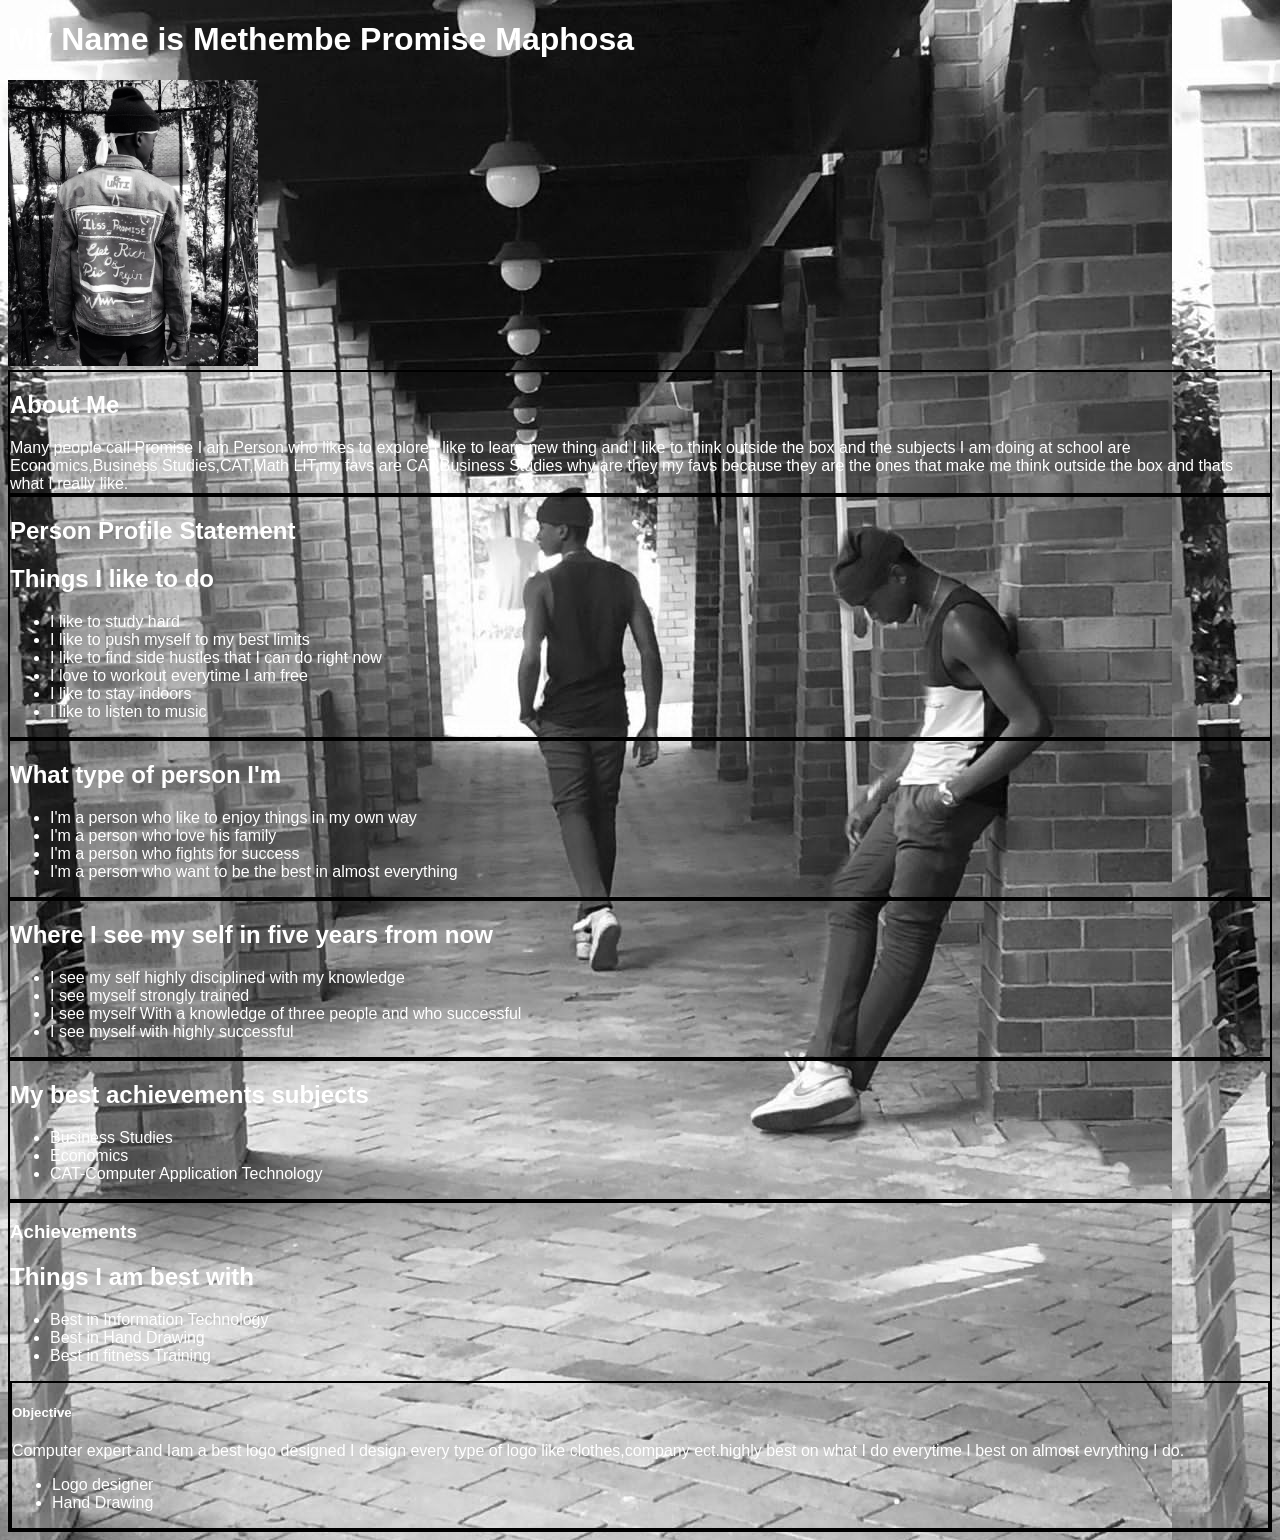
==== Methrembe Promise Maphosa.html @ 26ff62c9 "Add files via upload" ====
<!DOCTYPE html>
<html lang="en">

<head>
    <meta charset="UTF-8">
    <meta name="viewport" content="width=device-width, initial-scale=1.0">
    <title>My Website</title>
    <link rel="stylesheet" href="./styles.css">
</head>

<body>

    <header>
        <h1>My Name is Methembe Promise Maphosa</h1>
        <img src="IMG-20250308-WA0063.jpg" size="15" width="250">
    </header>

    <main>
        <section class="box">
            <h2>About Me</h2>
            <p1> Many people call Promise I am Person who likes to explore I like to learn new thing and I like
                to think outside the box and the subjects I am doing at school are Economics,Business Studies,CAT,Math
                LIT.my favs are CAT,Business Studies why are they my favs because they are the ones that make me think
                outside the box and thats what I really like.<p1>
        </section>

        <section id="projects" class="box">
            <h1>Person Profile Statement</h1>
            <h2>Things I like to do</h2>
            <ul>
                <li>I like to study hard</li>
                <li>I like to push myself to my best limits </li>
                <li>I like to find side hustles that I can do right now</li>
                <li>I love to workout everytime I am free</li>
                <li>I like to stay indoors</li>
                <li>I like to listen to music</li>
            </ul>
        </section>
       
        <section id="project"class="box">
            <h2>What type of person I'm</h2>
            <ul>
                <li>I'm a person who like to enjoy things in my own way</li>
                <li>I'm a person who love his family</li>
                <li>I'm a person who fights for success</li>
                <li>I'm a person who want to be the best in almost everything </li>
            </ul>
        </section>
        <section id="project"class="box">
            <h2>Where I see my self in five years from now</h2>
            <ul>
                <li>I see my self highly disciplined with my knowledge</li>
                <li>I see myself strongly trained </li>
                <li> I see myself With a knowledge of three people and who successful</li>
                <li>I see myself with highly successful</li>
            </ul>
           
        </section>
        <section id="project"class="box">
            <h2>My best  achievements subjects</h2>
                <ul>
                    <li>Business Studies</li>
                    <li>Economics</li>
                    <li>CAT-Computer Application Technology</li>
                </ul>
                </section>
                <section>
                    <section id="project"class="box">
                        <h1>Achievements</h1>
                        <h2>Things I am best with</h2>
                        <ul>
                            <li>Best in Information Technology</li>
                            <li>Best in Hand Drawing </li>
                            <li>Best in fitness Training</li>
                        </ul>
                        <section>
                            <section id="project"class="box">
                                <h1>Objective</h1>
                                <p1>Computer expert and Iam a best logo designed I design every type of logo like clothes,company ect.highly best on what I do everytime I best on almost evrything I do.</p1>
                                <ul>
                                    <li>Logo designer</li>
                                    <li>Hand Drawing</li>
                                </ul>
                            </section>
                        </section>
                    </section>
                </section>
            </ul>
        </section>
    </main>
</body>
---- styles.css ----
.box{
    border-style: double;
    border-color: black;
    border-width: 2px;
}


body{
    background-image: url("IMG-20250525-WA0005.jpg");
    color:white;
    font-family: Arial, Helvetica, sans-serif;
}
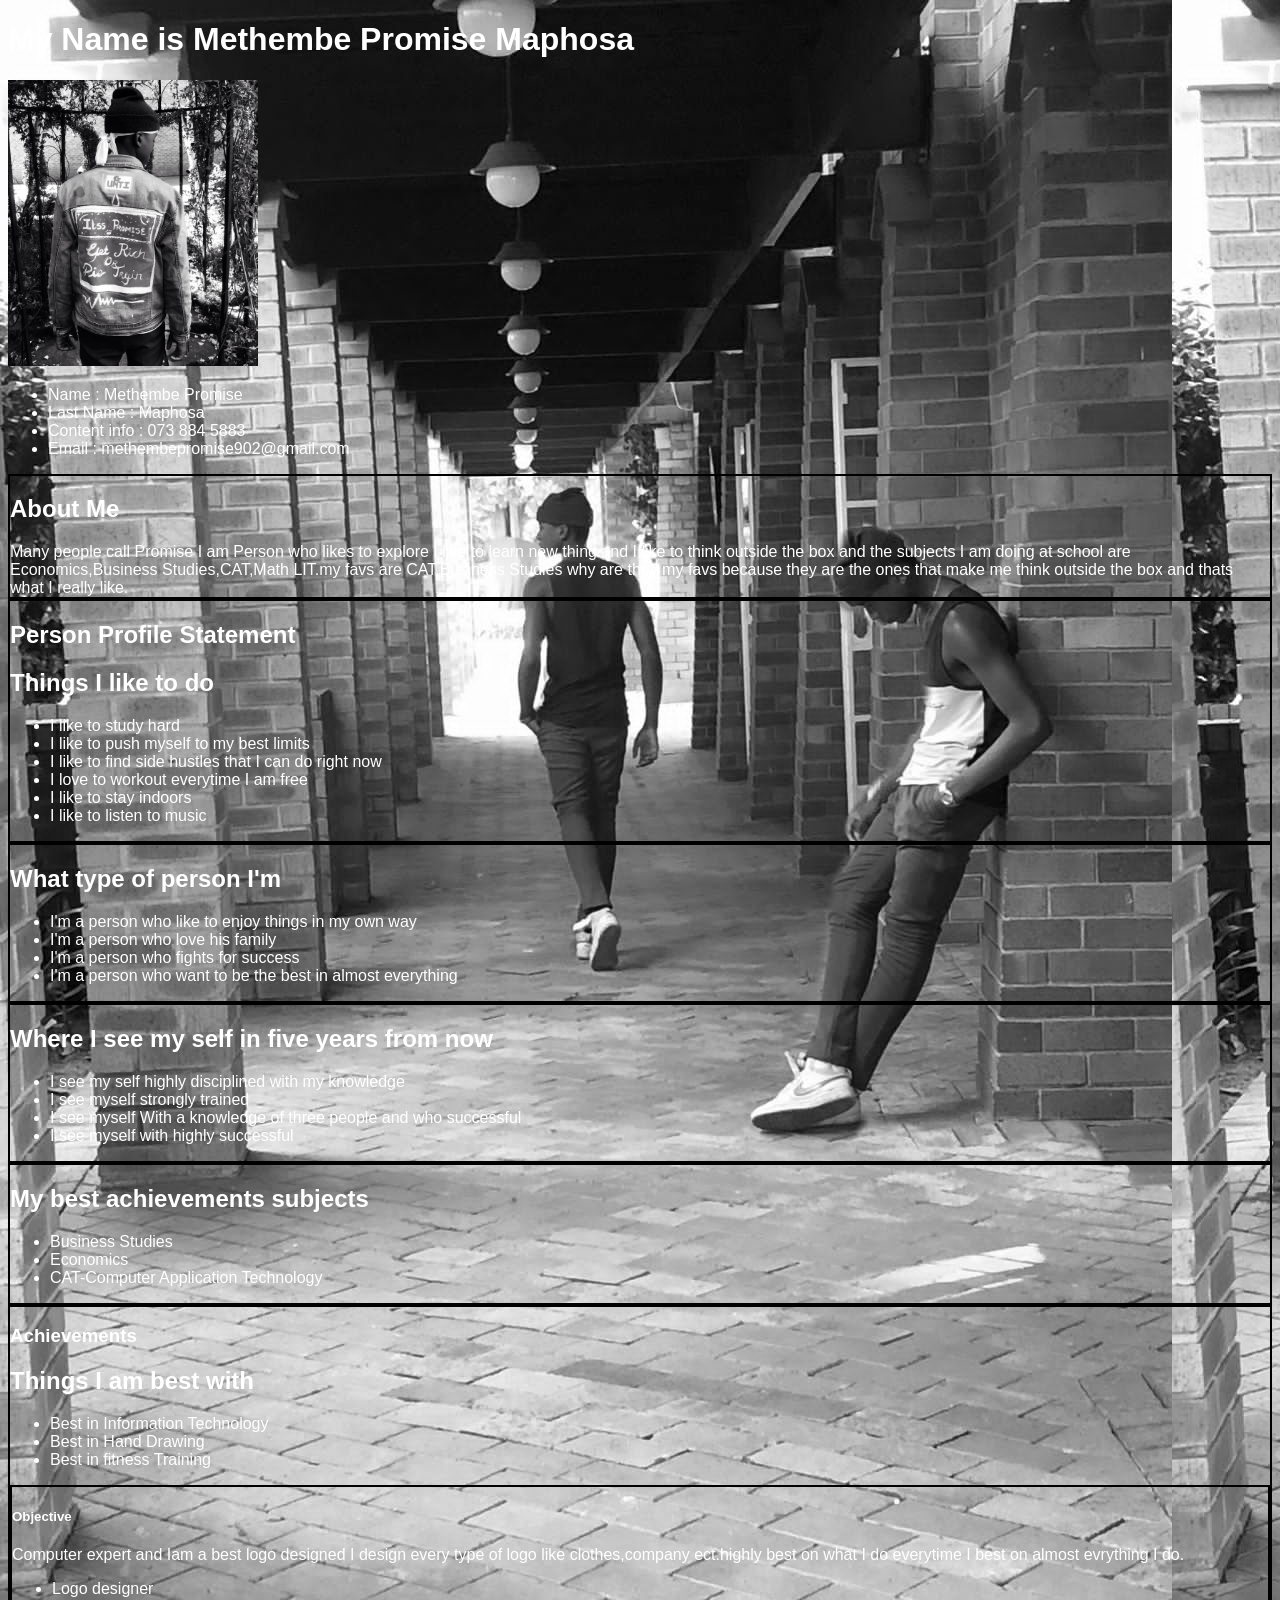
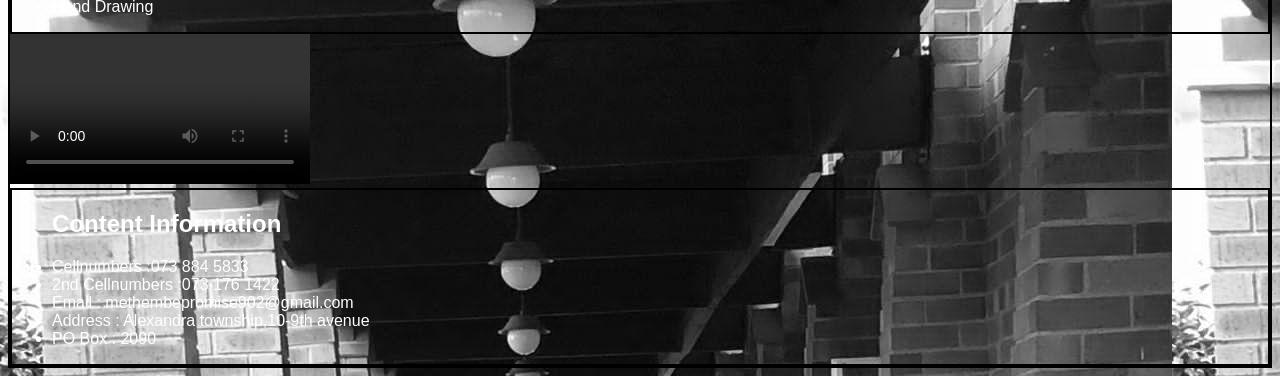
==== commit 1a3691bd: "Add files via upload" ====
--- a/Methrembe Promise Maphosa.html
+++ b/Methrembe Promise Maphosa.html
@@ -12,16 +12,27 @@
 
     <header>
         <h1>My Name is Methembe Promise Maphosa</h1>
-        <img src="IMG-20250308-WA0063.jpg" size="15" width="250">
     </header>
 
     <main>
+        <section class="big-section">
+        <section>
+        <img src="IMG-20250308-WA0063.jpg" size="15" width="250">
+
+            <ul>
+                <li>Name : Methembe Promise</li>
+                <li>Last Name : Maphosa</li>
+                <li>Content info : 073 884 5883</li>
+                <li>Email : methembepromise902@gmail.com</li>
+            </ul>
+        </section>
         <section class="box">
             <h2>About Me</h2>
             <p1> Many people call Promise I am Person who likes to explore I like to learn new thing and I like
                 to think outside the box and the subjects I am doing at school are Economics,Business Studies,CAT,Math
                 LIT.my favs are CAT,Business Studies why are they my favs because they are the ones that make me think
                 outside the box and thats what I really like.<p1>
+        </section>
         </section>
 
         <section id="projects" class="box">
@@ -82,6 +93,24 @@
                                     <li>Hand Drawing</li>
                                 </ul>
                             </section>
+                            <section>
+                                <video controls>
+                                    <source src="/20250927_113710.mp4" type="video/mp4">
+                                </video>
+                            </section>
+                            <section>
+                                <section id="project" class="box">
+                                    <ul>
+                                        <h2>Content Information</h2>
+                                        <li>Cellnumbers :073 884 5833</li>
+                                        <li>2nd Cellnumbers :073 176 1422</li>
+                                        <li>Email : methembepromise902@gmail.com</li>
+                                        <li>Address : Alexandra township,10-9th avenue</li>
+                                        <li>PO Box : 2090</li>
+
+                                    </ul>
+                                </section>
+                            </section>
                         </section>
                     </section>
                 </section>
